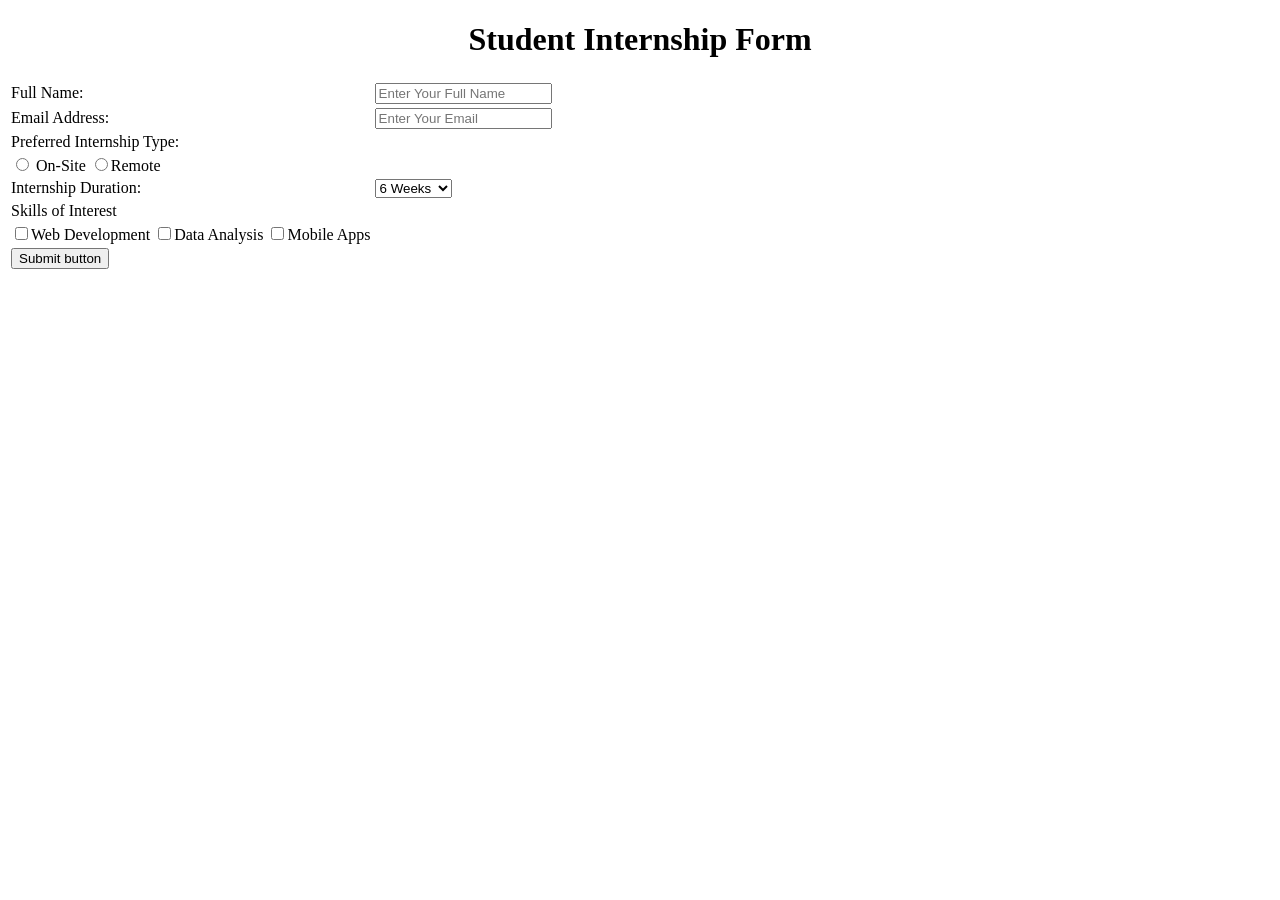
==== Mid/Lab_Task_1/Lab_Task_1_35.html @ e0bb4946 "Add Lab_task-1" ====
<!DOCTYPE html>
<html lang="en">
<head>
    <meta charset="UTF-8">
    <meta name="viewport" content="width=device-width, initial-scale=1.0">
    <title>Student Response Form</title>
</head>
<body>
    <center>
    <h1>Student Internship Form</h1>
    </center>
    <form>
        <table>
            <tr>
                <td>Full Name: </td>
                <td>
                    <input type="text", placeholder="Enter Your Full Name">
                </td>
            </tr>
            <tr>
                <td>Email Address: </td>
                <td>
                    <input type="email", placeholder="Enter Your Email">
                </td>
            </tr>
            <tr>
                <td>
                    Preferred Internship Type:
                </td>
            </tr>
            <tr>
                <td>
                    <input type="radio" value="on-site" name="intern_type"> On-Site
                    <input type="radio"value="remote" name="intern_type">Remote
                </td>
            </tr>
            <tr>
                <td>Internship Duration:</td>
                <td>
                    <select name="duration">
                        <option value="6_weeks">6 Weeks</option>
                        <option value="3_months">3 Months</option>
                    </select>
                </td>
            </tr>
            <tr>
                <td>
                    Skills of Interest
                </td>
            </tr>
            <tr>
                <td>
                <input type="checkbox" value="web_dev" name="interest">Web Development
                <input type="checkbox" value="data_analysis" name="interest">Data Analysis
                <input type="checkbox" value="mobile_apps" name="interest">Mobile Apps
                </td>
            </tr>
            <tr>
                <td>
                    <input type="button" name="submit_btn" value="Submit button">
                </td>
            </tr>
        </table>
    </form>
</body>
</html>
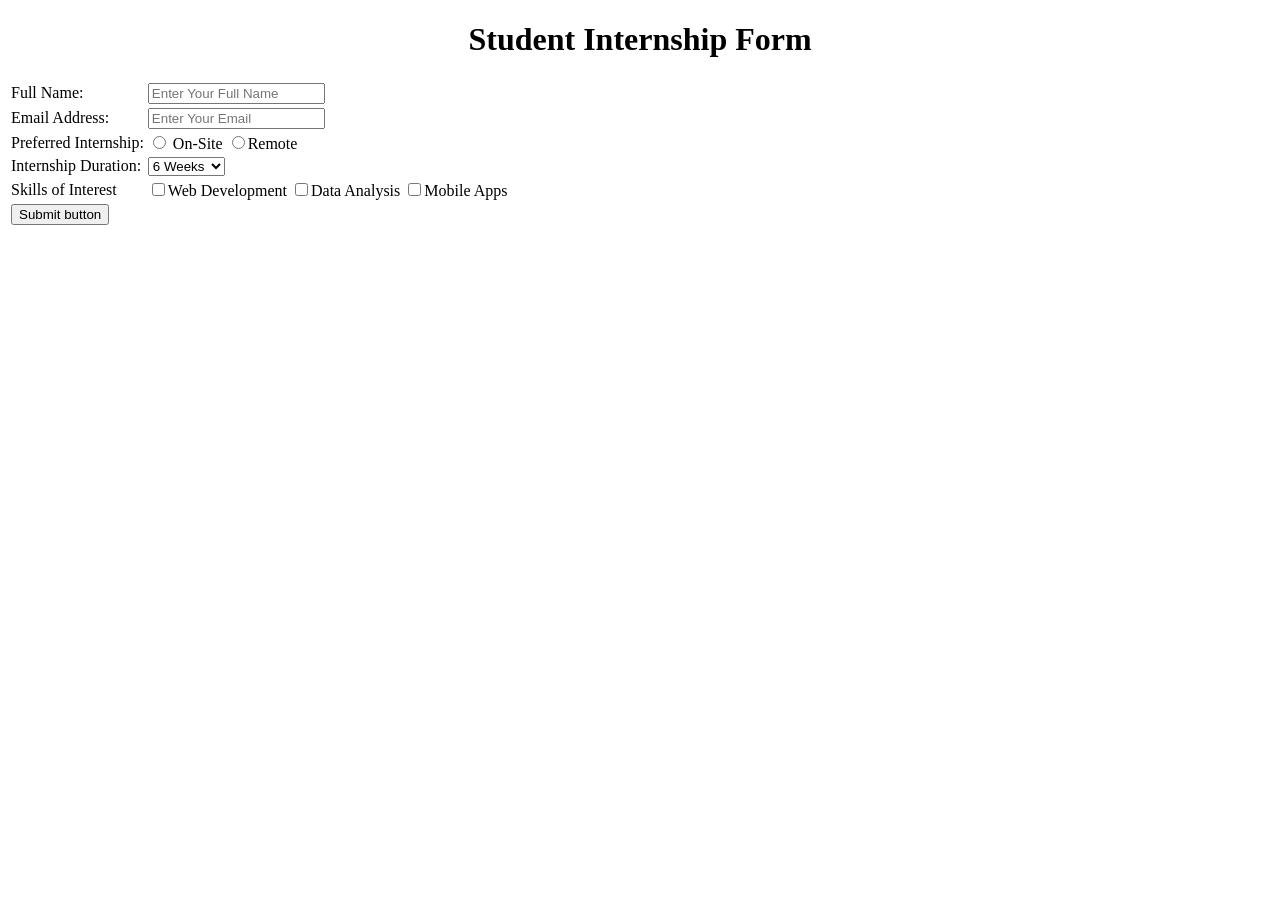
==== commit ba734f25: "Refactor Lab_Task_1" ====
--- a/Mid/Lab_Task_1/Lab_Task_1_35.html
+++ b/Mid/Lab_Task_1/Lab_Task_1_35.html
@@ -25,10 +25,8 @@
             </tr>
             <tr>
                 <td>
-                    Preferred Internship Type:
+                    Preferred Internship:
                 </td>
-            </tr>
-            <tr>
                 <td>
                     <input type="radio" value="on-site" name="intern_type"> On-Site
                     <input type="radio"value="remote" name="intern_type">Remote
@@ -47,8 +45,6 @@
                 <td>
                     Skills of Interest
                 </td>
-            </tr>
-            <tr>
                 <td>
                 <input type="checkbox" value="web_dev" name="interest">Web Development
                 <input type="checkbox" value="data_analysis" name="interest">Data Analysis
